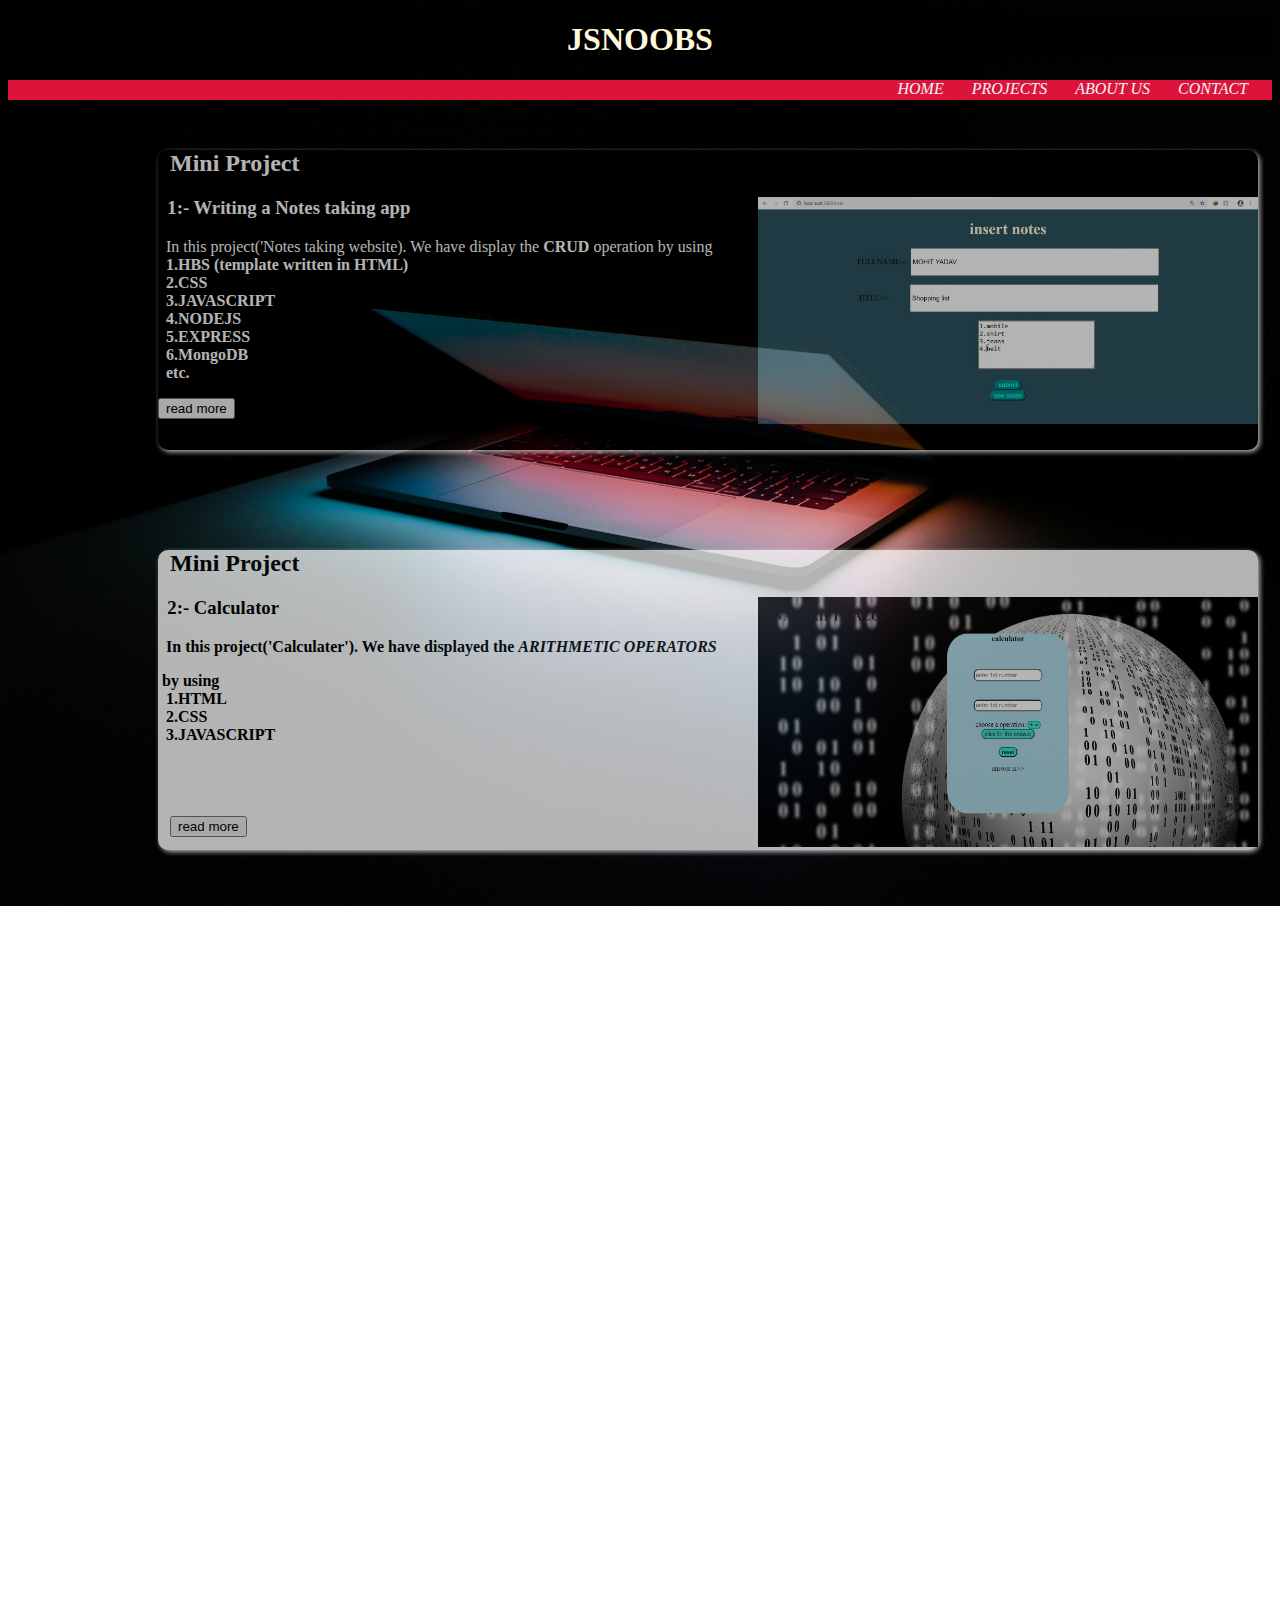
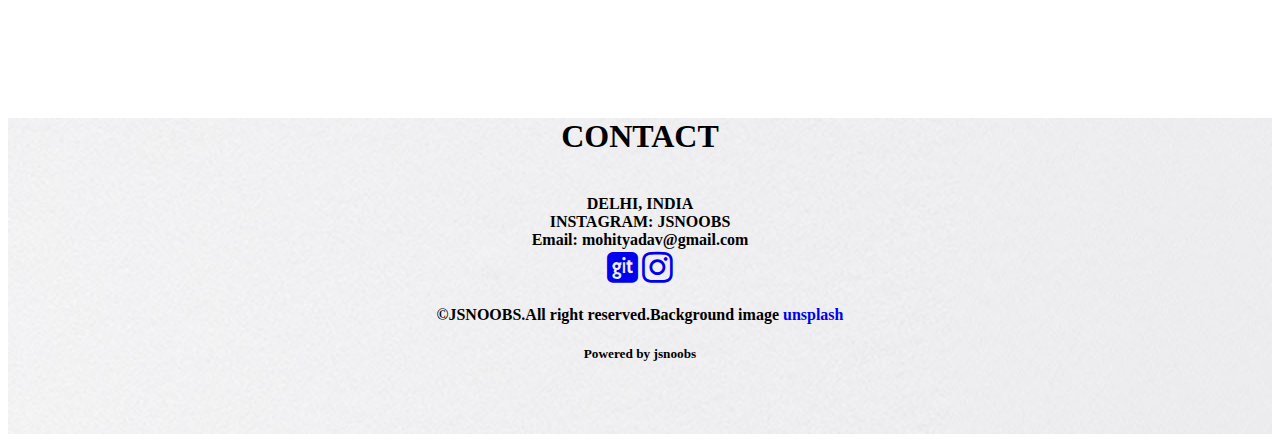
==== index.html @ 3a8635b5 "Update index.html" ====
<!DOCTYPE html>
<html lang="en">
<head>
    <meta charset="UTF-8">
    <meta name="viewport" content="width=device-width, initial-scale=1.0">
    <title>Document</title>
    <link rel="stylesheet" href="https://cdnjs.cloudflare.com/ajax/libs/font-awesome/4.7.0/css/font-awesome.min.css">
    <link rel="stylesheet" href="css/jsnoobs.css" type="text/css">
</head>
<body>

    <div class="all">
        <div class="head">
            <h1>JSNOOBS</h1>
        </div>
        <div class="header">
            <a href="index.html" class="a1"><i>HOME</i>&nbsp;&nbsp;&nbsp;&nbsp;&nbsp;&nbsp;</a>
                    <a href="#p1" class="a1"><i>PROJECTS</i>&nbsp;&nbsp;&nbsp;&nbsp;&nbsp;&nbsp;</a>
                    <a href="#ab"   class="a1"><i>ABOUT US</i>&nbsp;&nbsp;&nbsp;&nbsp;&nbsp;&nbsp;</a>
                    <a href="#con" class="a1"><i>CONTACT</i>&nbsp;&nbsp;&nbsp;&nbsp;&nbsp;&nbsp;</a>
                    
        </div>
        <a href="html/notes.html">
        <div id="p1" class="project" >
            <h2>&nbsp; Mini Project</h2>
            <img  id="im1" align="right"  src="img/Capture1.JPG"  alt=""  style="width:100%;max-width:500px">
            <h3>&nbsp; 1:- Writing a Notes taking app  </h3>
            <p>&nbsp; In this project('Notes taking website). We have display the <b>CRUD</b> operation by using <br>
                
               <B>&nbsp; 1.HBS (template written in HTML)<br>
                &nbsp; 2.CSS<br>
                &nbsp; 3.JAVASCRIPT<br>
                &nbsp; 4.NODEJS<br>
                &nbsp; 5.EXPRESS<br>
                &nbsp; 6.MongoDB<br> &nbsp; etc.
            </p></B>
            
            <button id="b1"  >read more</button>


        </div>
       
    </a>
    <script data-ad-client="ca-pub-8480715105262567" async src="https://pagead2.googlesyndication.com/pagead/js/adsbygoogle.js"></script>
    <a href="html/calculator.html">
        <div id="p1" class="project1">
            
            <h2>&nbsp;&nbsp;Mini Project</h2><img  id="im1" align="right"  src="img/cal.JPG"  alt=""  style="width:100%;max-width:500px;height: 250px;">
            
            <h3>&nbsp;&nbsp;2:- Calculator </h3>
            <b><p>&nbsp;&nbsp;In this project('Calculater'). We have displayed the <i><b>ARITHMETIC OPERATORS</b></i></p>&nbsp;by using <br>
            
            &nbsp;&nbsp;1.HTML<br>
            &nbsp;&nbsp;2.CSS<br>
            &nbsp;&nbsp;3.JAVASCRIPT<br><br><br><br><br>
                &nbsp;&nbsp;&nbsp;<button id="b1"  >read more</button>
        </p>
    </b>
      
        </div>
    </a>
    <script data-ad-client="ca-pub-8480715105262567" async src="https://pagead2.googlesyndication.com/pagead/js/adsbygoogle.js"></script>
    



    <!--ABOUT US-->
        <div id="ab"  class="about">
            <h1>ABOUT US</h1>
            
            
            
            <p>
               <h2> <b>Welcome to JSNOOBS, A great platform to build your web development graph.<br><br>
                 We're dedicated to giving you the very best of web development projects , with a focus on uniqueness<br><br>
                 All projects are posted by JSNOOBS are having licence of mit<br><br>
                Founded in 2020 by MOHIT, JSNOOBS has come a long way from its beginnings from a instagram.<BR><br>
                This website is for providing a getting knowledge of web design and development <br><br>
                At first it was just a instagram page but seeing  love and support from followers(family).<br><br>
                Jsnoobs has grown so far. <br><br>
                We hope you enjoy our website and getting knowledge as much as we enjoy offering them to you.<br><br>
                If you have any questions or comments, please don't hesitate to contact us.<br><br>

                Sincerely,<br>
                JSNOOBS</br></h3>
            </p>
        </div>
        <div id="con" class="contact">
            <h1>CONTACT</h1><br>
            <i class="" style="width:30px"></i> DELHI, INDIA<br>
            <i class="" style="width:30px"></i> INSTAGRAM: JSNOOBS<br>
            <i class="" style="width:30px"> </i> Email: mohityadav@gmail.com<br>
            <a href="https://github.com/mohityyy">
            <i class="fa fa-git-square" style="font-size:36px"></i></a>
            <a href="https://www.instagram.com/jsnoobs/">
            <i class="fa fa-instagram" style="font-size:36px"></i></a>
        
            
            <h4>&copy;JSNOOBS.All right reserved.Background image <a href="https://unsplash.com/s/photos/minimal-dark">unsplash</a></h4>
            <h5>Powered by jsnoobs</h5>
        </div>
    </div>

    

</body>
</html>
---- css/jsnoobs.css ----
h1{
    text-align: center;
}
.header{
    background-color: crimson;
    text-align: right;
    height: 20px;
    opacity: 1px;
    
    
}
.a1{
    color: whitesmoke;
}
.a1:hover{
    background-color: transparent;
    color: transparent;
}
.head{
   background-color: black;
   color: cornsilk;
   
}
a{
    text-decoration: none;
}
body{
    background-image: url(../img/dd.jpg);
    background-repeat: no-repeat;
    background-size: cover;
    background-attachment: fixed;
}
.project{
    
    color: white;
    background-color: black;
    height: 300px;
    opacity: 0.7;
    margin-left: 150px;
    width: 1100px;
    margin-top: 50px;
    border-radius: 10px;
    box-shadow: 2px 2px 5px white;
}
.project:hover{
    opacity: 1;
}

.project1{
    
    color:black;
    background-color:white;
    height: 300px;
    opacity: 0.7;
    margin-left: 150px;
    width: 1100px;
    margin-top: 100px;
    border-radius: 10px;
    box-shadow: 2px 2px 5px white;
    
}
.project1:hover{
    opacity: 1;
}
.about{
    background-image: url(../img/dark3.jpg);
    background-repeat: no-repeat;
    background-size: cover;
    background-attachment: fixed;
    margin-left: 150px;
    width: 1100px;
    color:white;
    margin-top: 100px;
    text-align: center;
    border-radius: 10px;
    padding-bottom: 50px;
    box-shadow: 2px 2px 5px white;
    }

.contact{
    background-image: url(../img/bench.jpg);
    padding-bottom: 50px;
    text-align: center;
    margin-top: 100px;
   
    
    
}
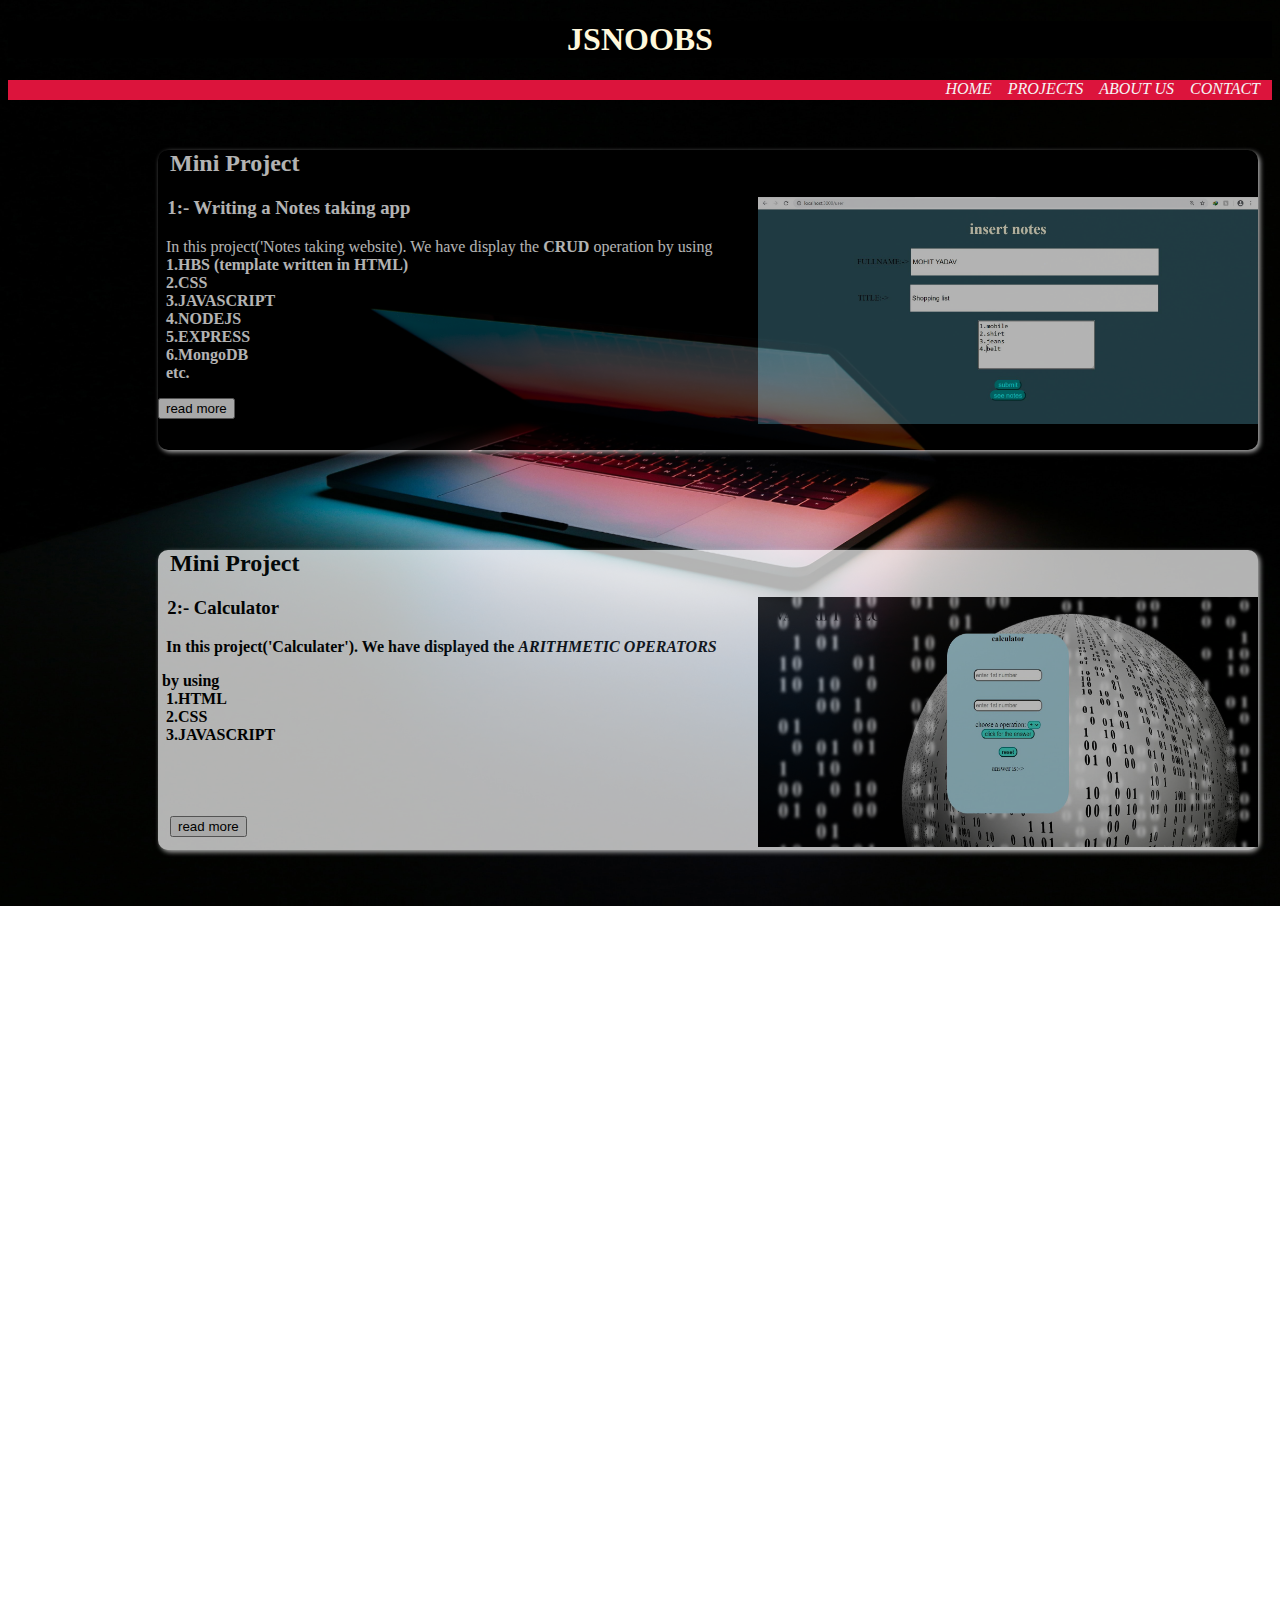
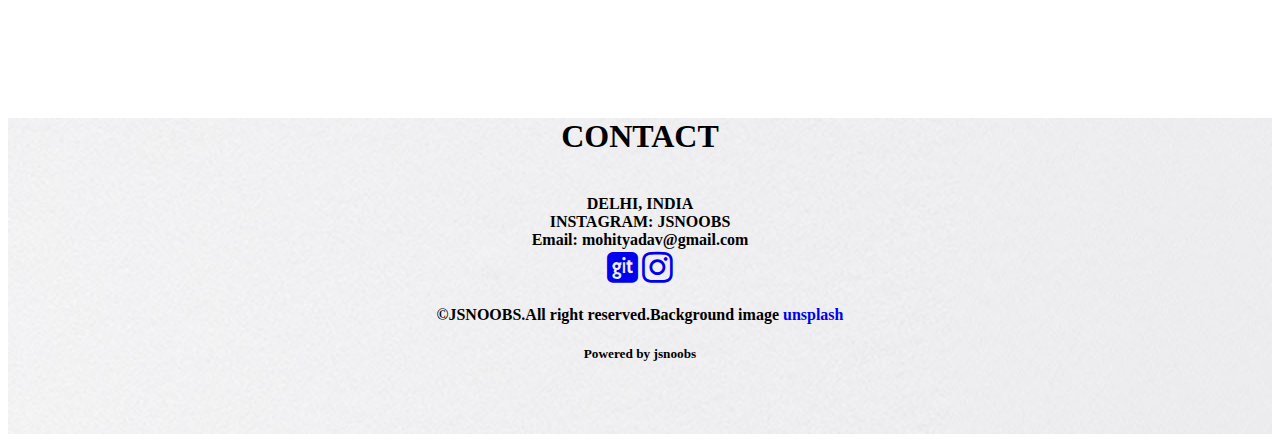
==== commit 91eb9cc5: "Update index.html" ====
--- a/index.html
+++ b/index.html
@@ -6,6 +6,7 @@
     <title>Document</title>
     <link rel="stylesheet" href="https://cdnjs.cloudflare.com/ajax/libs/font-awesome/4.7.0/css/font-awesome.min.css">
     <link rel="stylesheet" href="css/jsnoobs.css" type="text/css">
+    <script data-ad-client="ca-pub-8480715105262567" async src="https://pagead2.googlesyndication.com/pagead/js/adsbygoogle.js"></script>
 </head>
 <body>
 
@@ -14,10 +15,10 @@
             <h1>JSNOOBS</h1>
         </div>
         <div class="header">
-            <a href="index.html" class="a1"><i>HOME</i>&nbsp;&nbsp;&nbsp;&nbsp;&nbsp;&nbsp;</a>
-                    <a href="#p1" class="a1"><i>PROJECTS</i>&nbsp;&nbsp;&nbsp;&nbsp;&nbsp;&nbsp;</a>
-                    <a href="#ab"   class="a1"><i>ABOUT US</i>&nbsp;&nbsp;&nbsp;&nbsp;&nbsp;&nbsp;</a>
-                    <a href="#con" class="a1"><i>CONTACT</i>&nbsp;&nbsp;&nbsp;&nbsp;&nbsp;&nbsp;</a>
+            <a href="index.html" class="a1"><i>HOME</i>&nbsp;&nbsp;&nbsp;</a>
+                    <a href="#p1" class="a1"><i>PROJECTS</i>&nbsp;&nbsp;&nbsp;</a>
+                    <a href="#ab"   class="a1"><i>ABOUT US</i>&nbsp;&nbsp;&nbsp;</a>
+                    <a href="#con" class="a1"><i>CONTACT</i>&nbsp;&nbsp;&nbsp;</a>
                     
         </div>
         <a href="html/notes.html">
@@ -75,7 +76,7 @@
                  We're dedicated to giving you the very best of web development projects , with a focus on uniqueness<br><br>
                  All projects are posted by JSNOOBS are having licence of mit<br><br>
                 Founded in 2020 by MOHIT, JSNOOBS has come a long way from its beginnings from a instagram.<BR><br>
-                This website is for providing a getting knowledge of web design and development <br><br>
+                This website is for providing a great knowledge of web design and development <br><br>
                 At first it was just a instagram page but seeing  love and support from followers(family).<br><br>
                 Jsnoobs has grown so far. <br><br>
                 We hope you enjoy our website and getting knowledge as much as we enjoy offering them to you.<br><br>
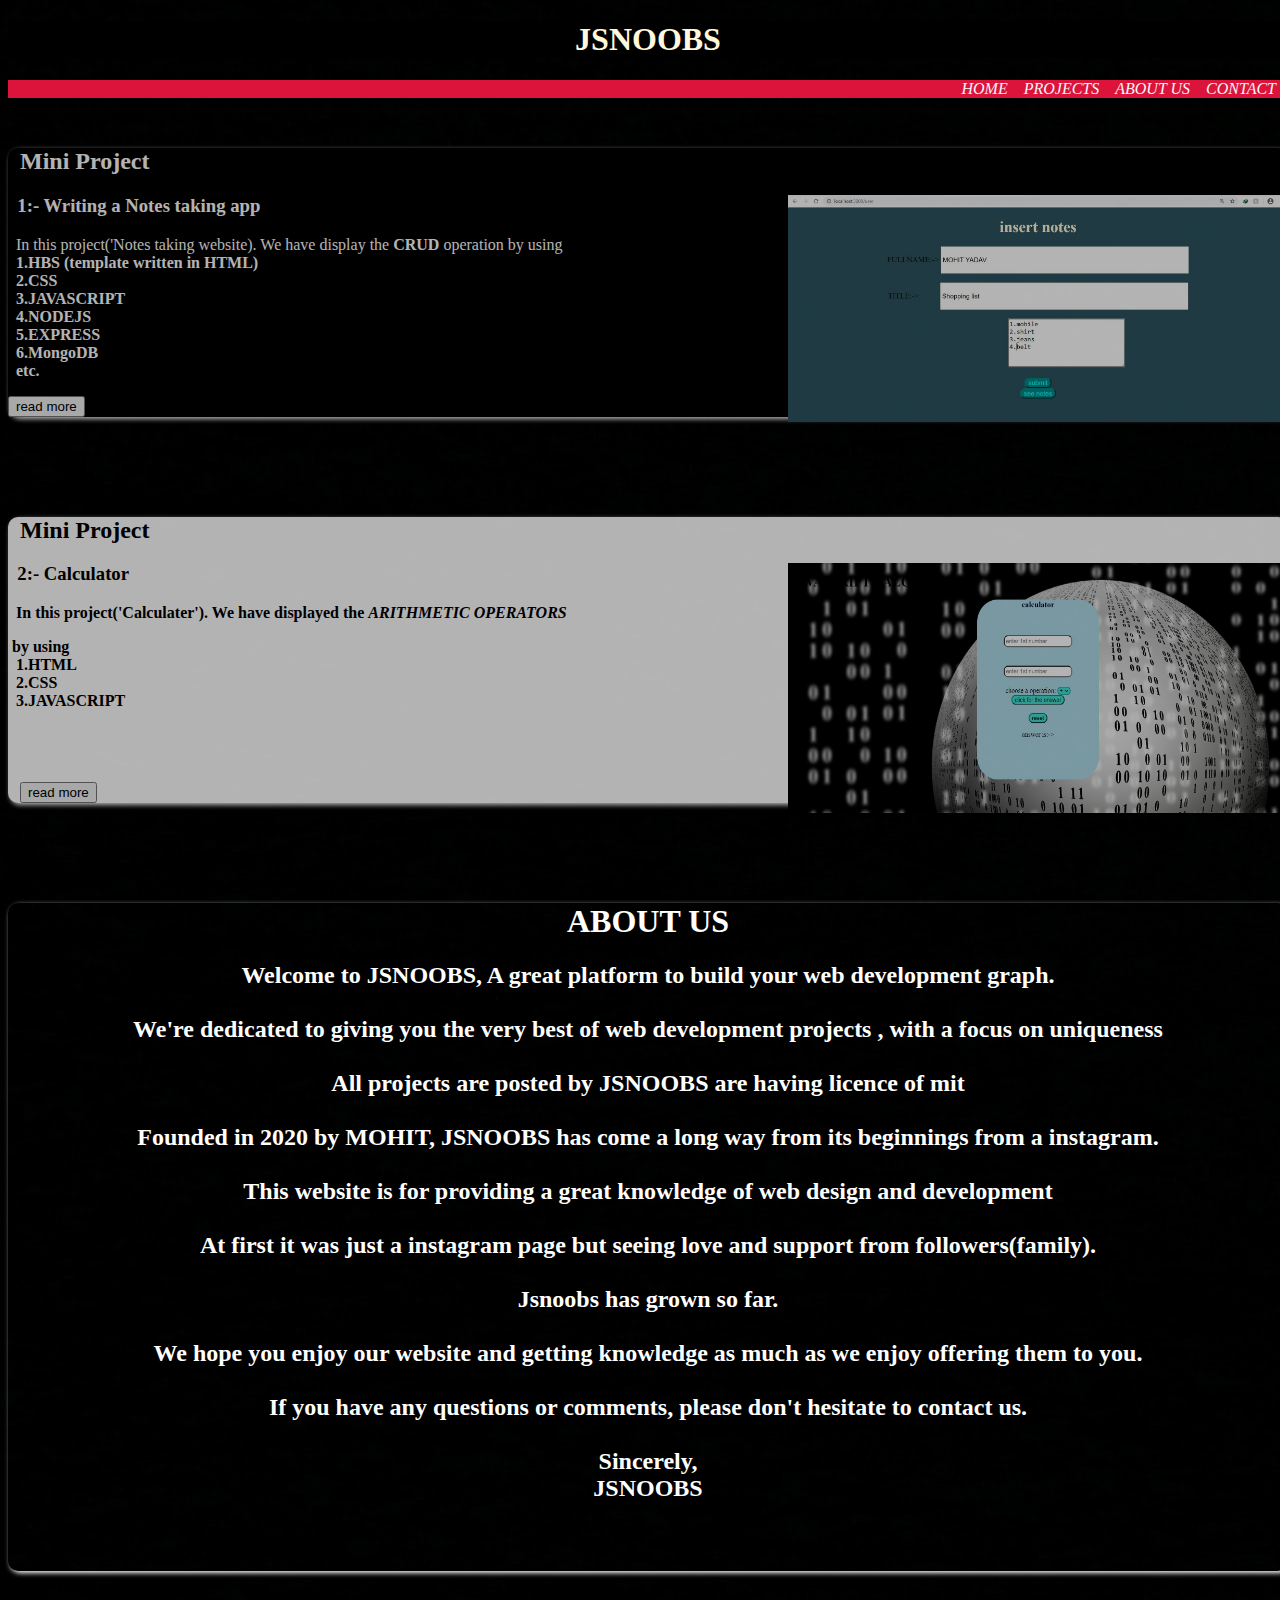
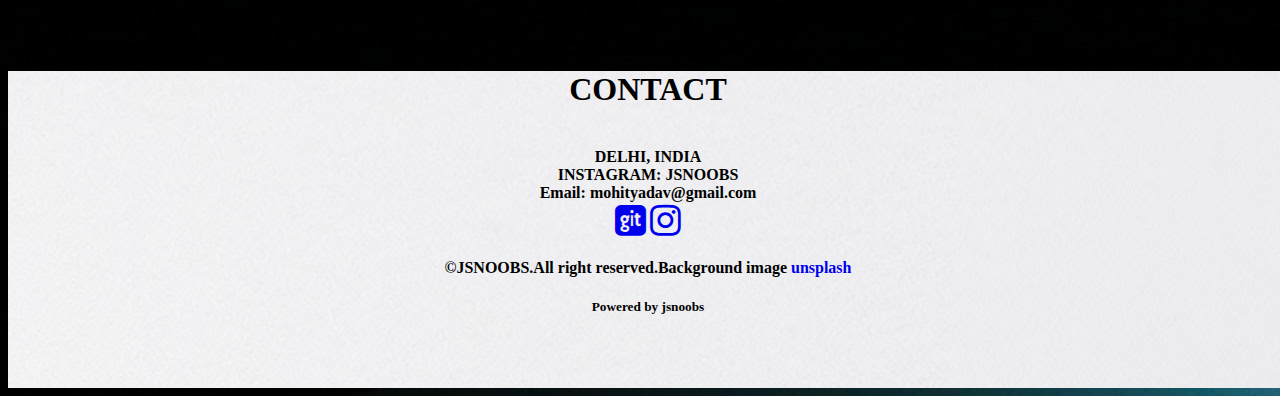
==== commit 901b1d25: "my website" ====
--- a/index.html
+++ b/index.html
@@ -105,4 +105,4 @@
     
 
 </body>
-</html>
+</html>--- a/css/jsnoobs.css
+++ b/css/jsnoobs.css
@@ -4,7 +4,8 @@
 .header{
     background-color: crimson;
     text-align: right;
-    height: 20px;
+    width: 100%;
+   height: auto;
     opacity: 1px;
     
     
@@ -19,6 +20,8 @@
 .head{
    background-color: black;
    color: cornsilk;
+   width: 100%;
+   height: auto;
    
 }
 a{
@@ -27,8 +30,13 @@
 body{
     background-image: url(../img/dd.jpg);
     background-repeat: no-repeat;
-    background-size: cover;
+    background-size: auto;
     background-attachment: fixed;
+  
+   
+    width: 100%;
+    height: auto;
+    
 }
 .project{
     
@@ -36,8 +44,8 @@
     background-color: black;
     height: 300px;
     opacity: 0.7;
-    margin-left: 150px;
-    width: 1100px;
+    width: 100%;
+    height: auto;
     margin-top: 50px;
     border-radius: 10px;
     box-shadow: 2px 2px 5px white;
@@ -50,10 +58,10 @@
     
     color:black;
     background-color:white;
-    height: 300px;
+    height: auto;
     opacity: 0.7;
-    margin-left: 150px;
-    width: 1100px;
+    width: 100%;
+
     margin-top: 100px;
     border-radius: 10px;
     box-shadow: 2px 2px 5px white;
@@ -67,8 +75,8 @@
     background-repeat: no-repeat;
     background-size: cover;
     background-attachment: fixed;
-    margin-left: 150px;
-    width: 1100px;
+   
+   
     color:white;
     margin-top: 100px;
     text-align: center;
@@ -82,8 +90,12 @@
     padding-bottom: 50px;
     text-align: center;
     margin-top: 100px;
+    
    
     
+    
+}
+.all{
     
 }
 
@@ -94,3 +106,5 @@
 
 
 
+
+
